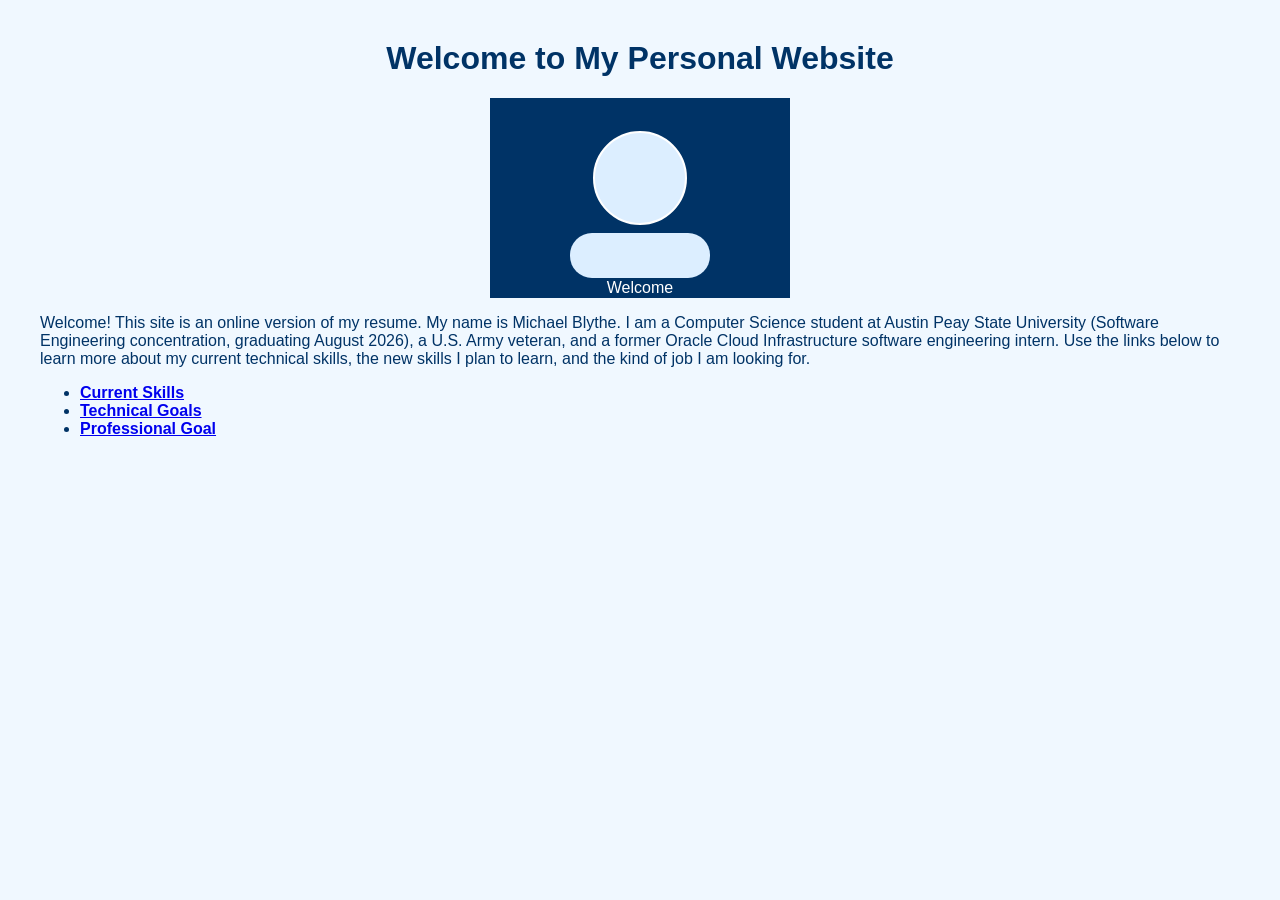
==== index.html @ 47f2bc90 "Part 1 website" ====
<!DOCTYPE html>
<html lang="en">
<head>
    <meta charset="UTF-8">
    <title>My Personal Website</title>
    <link rel="stylesheet" href="styles.css">
</head>
<body class="home">
    <h1>Welcome to My Personal Website</h1>
    <img src="home.svg" alt="Welcome banner">
    <p>
        Welcome! This site is an online version of my resume. My name is
        Michael Blythe. I am a Computer Science student at Austin Peay State
        University (Software Engineering concentration, graduating August 2026),
        a U.S. Army veteran, and a former Oracle Cloud Infrastructure software
        engineering intern. Use the links below to learn more about my current
        technical skills, the new skills I plan to learn, and the kind of job I
        am looking for.
    </p>
    <ul>
        <li><a href="current_skills.html">Current Skills</a></li>
        <li><a href="technical_goals.html">Technical Goals</a></li>
        <li><a href="professional_goal.html">Professional Goal</a></li>
    </ul>
</body>
</html>
---- styles.css ----
/* Shared styles for all pages */

body {
    font-family: Arial, Helvetica, sans-serif;
    margin: 40px;
}

/* H1 elements centered on every page */
h1 {
    text-align: center;
}

/* Images centered on every page */
img {
    display: block;
    margin-left: auto;
    margin-right: auto;
    width: 300px;
    height: auto;
}

a {
    font-weight: bold;
}

/* Each page has a different background color and a different text color */

/* index.html */
body.home {
    background-color: aliceblue;
    color: #003366;
}

/* current_skills.html */
body.skills {
    background-color: lavenderblush;
    color: #4b0082;
}

/* technical_goals.html */
body.goals {
    background-color: honeydew;
    color: #006400;
}

/* professional_goal.html */
body.professional {
    background-color: floralwhite;
    color: #8b0000;
}
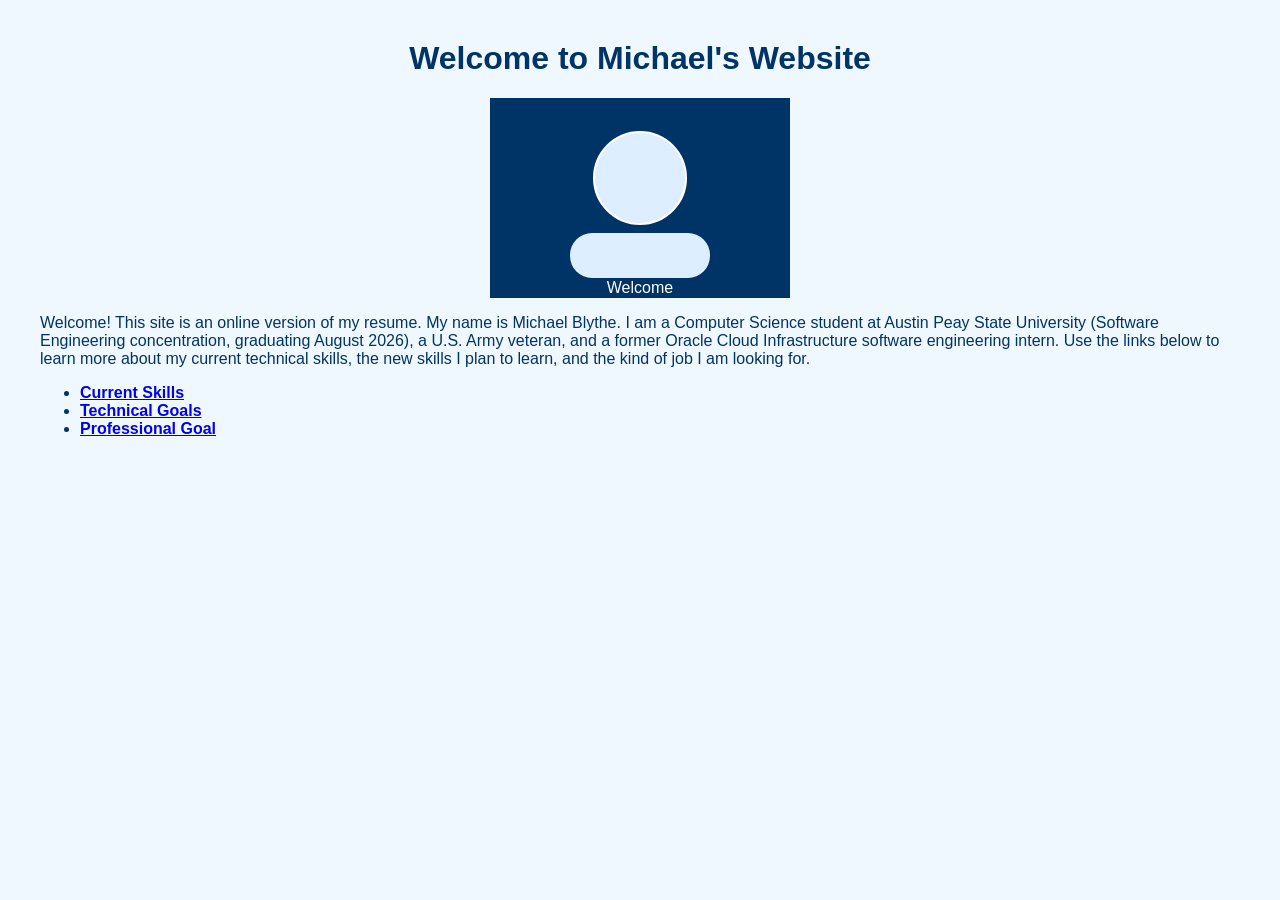
==== commit 660cdd5b: "changed name in <h1> title" ====
--- a/index.html
+++ b/index.html
@@ -6,7 +6,7 @@
     <link rel="stylesheet" href="styles.css">
 </head>
 <body class="home">
-    <h1>Welcome to My Personal Website</h1>
+    <h1>Welcome to Michael's Website</h1>
     <img src="home.svg" alt="Welcome banner">
     <p>
         Welcome! This site is an online version of my resume. My name is
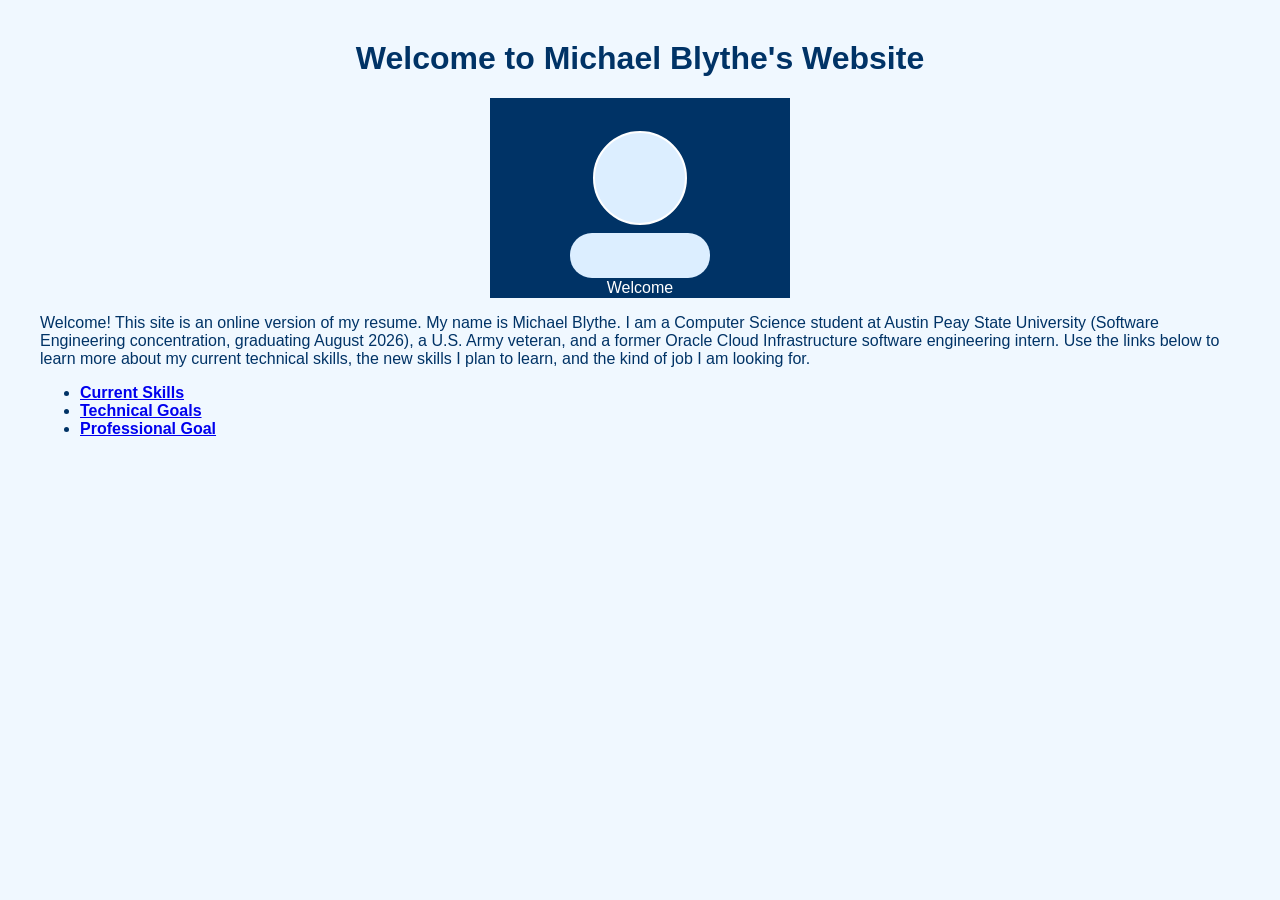
==== commit e065116d: "added more to show for step 15 of part 1" ====
--- a/index.html
+++ b/index.html
@@ -6,7 +6,7 @@
     <link rel="stylesheet" href="styles.css">
 </head>
 <body class="home">
-    <h1>Welcome to Michael's Website</h1>
+    <h1>Welcome to Michael Blythe's Website</h1>
     <img src="home.svg" alt="Welcome banner">
     <p>
         Welcome! This site is an online version of my resume. My name is
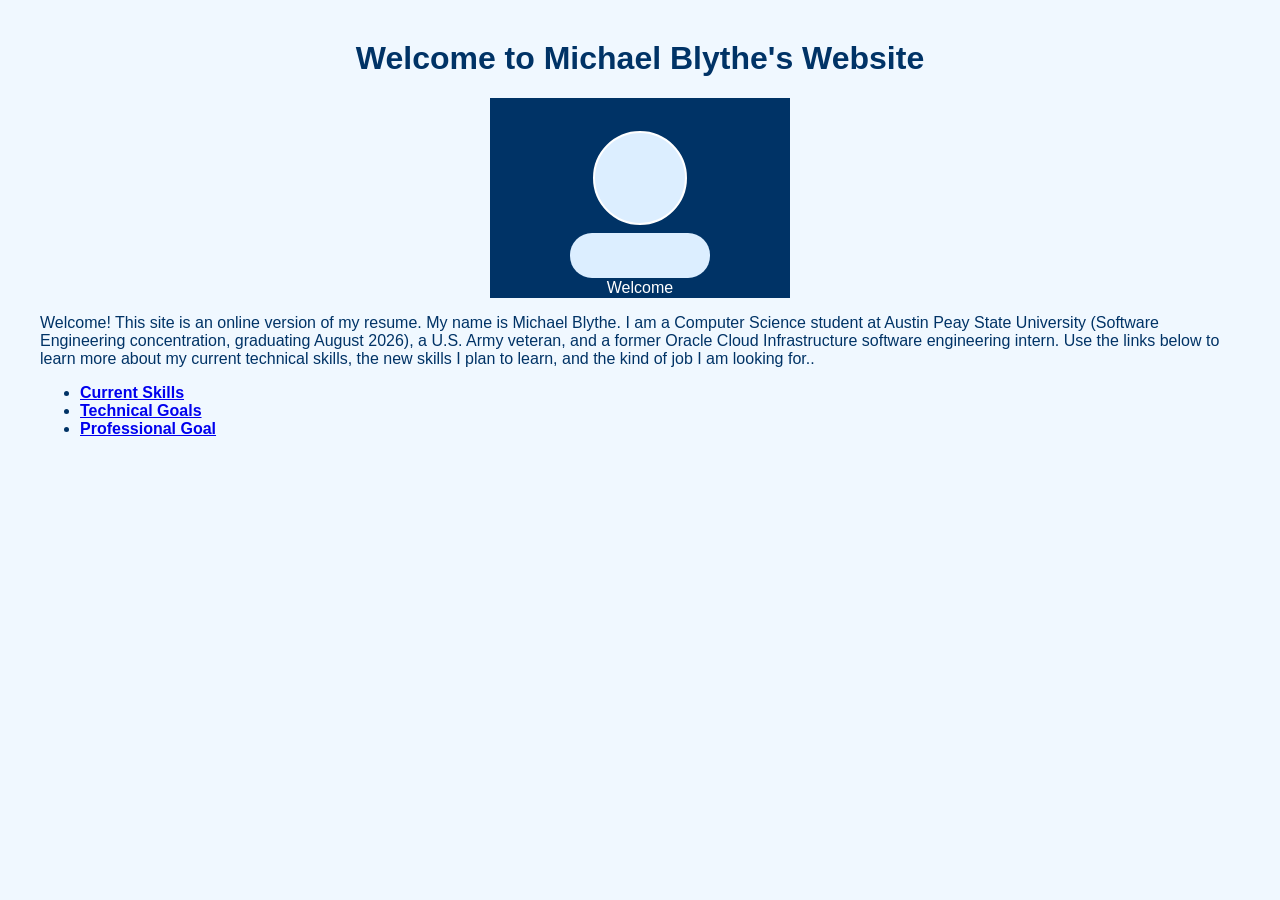
==== commit 36226474: "index.html was changed for demo" ====
--- a/index.html
+++ b/index.html
@@ -15,7 +15,7 @@
         a U.S. Army veteran, and a former Oracle Cloud Infrastructure software
         engineering intern. Use the links below to learn more about my current
         technical skills, the new skills I plan to learn, and the kind of job I
-        am looking for.
+        am looking for..
     </p>
     <ul>
         <li><a href="current_skills.html">Current Skills</a></li>
